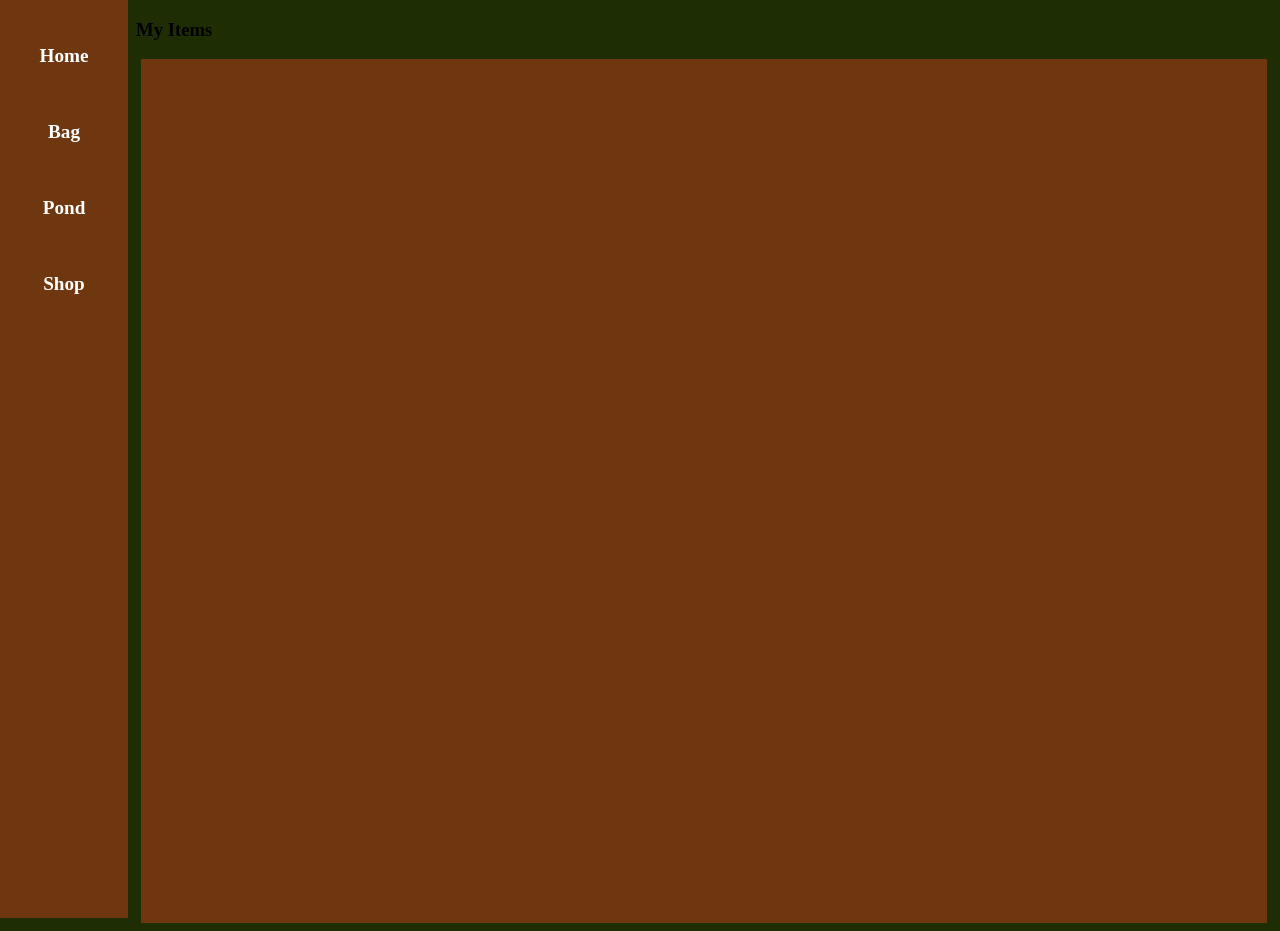
==== bag.html @ 5eb97cf8 "Added Bag area and basic css for the beginning of an inventory" ====
<!DOCTYPE html>
<html lang="en">
<head>
    <meta charset="UTF-8">
    <meta name="viewport" content="width=device-width, initial-scale=1.0">
    <title>Bag</title>
    <link rel="stylesheet" href="style.css">
</head>
<header>
    <a href="index.html">Home</a>
    <a href="bag.html">Bag</a>
    <a href="">Pond</a>
    <a href="">Shop</a>

</header>
<body>
    <div id="inventory-window">
        <div class="inventory-head"><h3>My Items</h3></div>
        <div id="inventory-list" class="inventory-grid">
            
            
        </div>
    </div>
</body>
</html>
---- style.css ----
/* Body */
body{
    background-color: rgb(30, 45, 3);
    margin-top: 2vh;
    padding-left: 10vw; /* Add left padding to accommodate the fixed header */
}
/* Header */
header{
    position: fixed;
    top: 0;
    left: 0;
    width: 10vw; /* 10% of the window width */
    height: 100vh; /* 100% of the window height */
    padding-top: 2vh;
    background-color: rgb(110, 55, 16);
    display: flex;
    flex-direction: column;
    align-items: flex-start;
    align-items: center;
}
/* Header links */
header a{
    color: white;
    text-decoration: none;
    padding: 2vh 2vh;
    margin: 1vh 0;
    font-size: 1.2em;
    font-weight: 600;
    border-radius: .5vh;
}
header a:hover{
    color: rgb(30, 45, 3);
    background-color: royalblue;
}
.inventory-grid{
    width: 88vw;
    height: 96vh;
    display: grid;
    grid-template-columns: repeat(6, 1fr);
    grid-template-rows: repeat(3, 1fr);
    background-color: rgb(110, 55, 16);
    margin: auto;
}
.inventory-slot {
  width: 60px;
  height: 60px;
  background-color: #444;
  border: 2px solid #666;
  display: flex;
  align-items: center;
  justify-content: center;
}
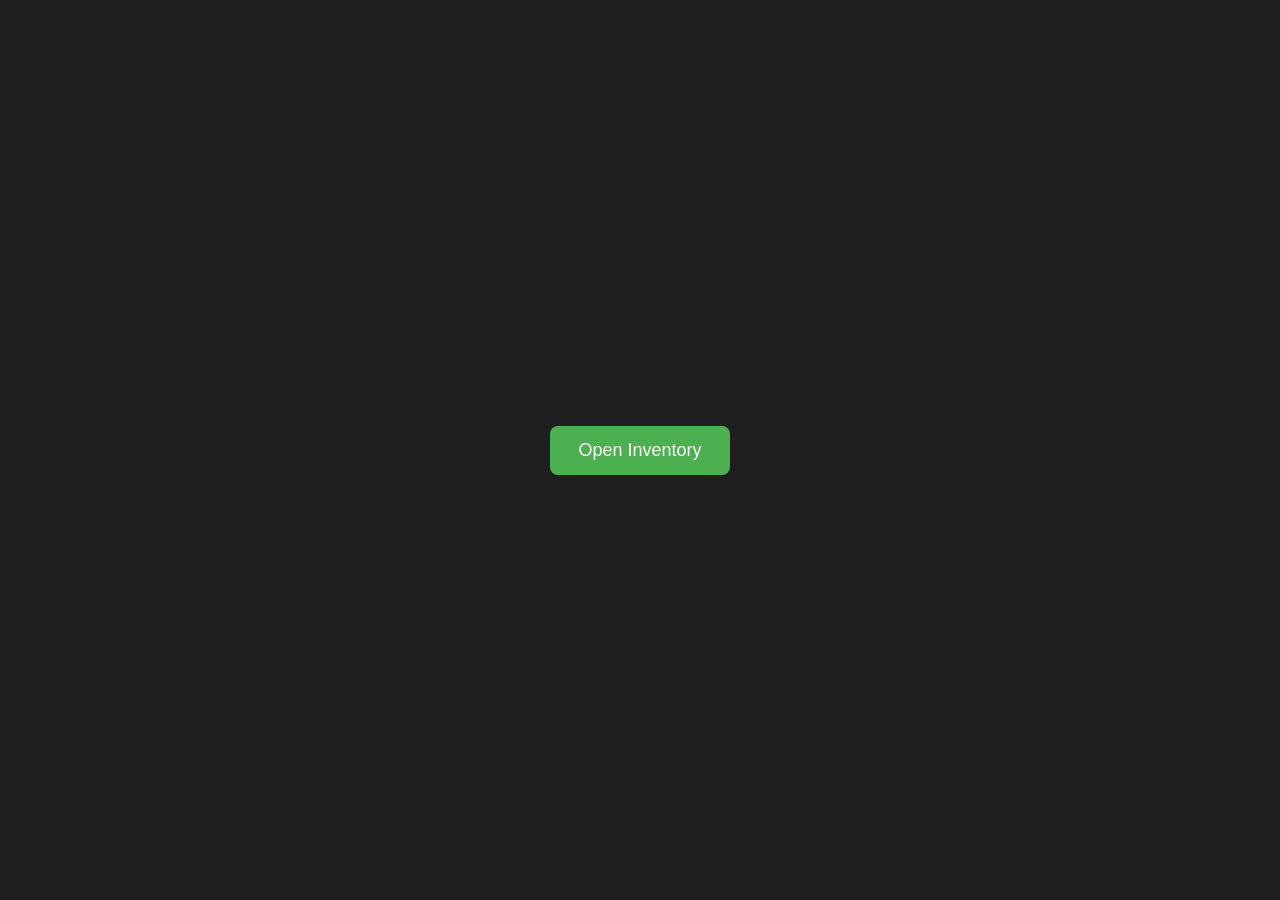
==== commit ab93ad07: "testing" ====
--- a/bag.html
+++ b/bag.html
@@ -1,25 +1,250 @@
 <!DOCTYPE html>
 <html lang="en">
 <head>
-    <meta charset="UTF-8">
-    <meta name="viewport" content="width=device-width, initial-scale=1.0">
-    <title>Bag</title>
-    <link rel="stylesheet" href="style.css">
+<meta charset="UTF-8" />
+<meta name="viewport" content="width=device-width, initial-scale=1.0"/>
+<title>Inventory Modal</title>
+
+<style>
+    * {
+        box-sizing: border-box;
+        margin: 0;
+        padding: 0;
+        font-family: Arial, sans-serif;
+    }
+
+    body {
+        background: #1e1e1e;
+        color: white;
+        height: 100vh;
+        display: flex;
+        justify-content: center;
+        align-items: center;
+    }
+
+    /* OPEN BUTTON */
+    .open-btn {
+        padding: 14px 28px;
+        border: none;
+        background: #4caf50;
+        color: white;
+        font-size: 18px;
+        border-radius: 8px;
+        cursor: pointer;
+        transition: 0.2s ease;
+    }
+
+    .open-btn:hover {
+        background: #45a049;
+    }
+
+    /* MODAL OVERLAY */
+    .modal {
+        position: fixed;
+        inset: 0;
+        background: rgba(0,0,0,0.7);
+
+        display: flex;
+        justify-content: center;
+        align-items: center;
+
+        opacity: 0;
+        pointer-events: none;
+        transition: opacity 0.25s ease;
+    }
+
+    .modal.active {
+        opacity: 1;
+        pointer-events: all;
+    }
+
+    /* MODAL CONTENT */
+    .modal-content {
+        width: 90%;
+        max-width: 800px;
+        background: #2b2b2b;
+        border: 2px solid #444;
+        border-radius: 12px;
+        padding: 20px;
+        position: relative;
+
+        transform: scale(0.9);
+        transition: transform 0.25s ease;
+    }
+
+    .modal.active .modal-content {
+        transform: scale(1);
+    }
+
+    /* HEADER */
+    .inventory-header {
+        display: flex;
+        justify-content: space-between;
+        align-items: center;
+        margin-bottom: 20px;
+    }
+
+    .inventory-title {
+        font-size: 28px;
+        font-weight: bold;
+    }
+
+    .close-btn {
+        background: crimson;
+        border: none;
+        color: white;
+        width: 35px;
+        height: 35px;
+        border-radius: 50%;
+        font-size: 18px;
+        cursor: pointer;
+    }
+
+    /* INVENTORY GRID */
+    .inventory-grid {
+        display: grid;
+        grid-template-columns: repeat(auto-fill, minmax(100px, 1fr));
+        gap: 15px;
+    }
+
+    /* ITEM SLOT */
+    .item-slot {
+        background: #3a3a3a;
+        border: 2px solid #555;
+        border-radius: 10px;
+        height: 120px;
+
+        display: flex;
+        flex-direction: column;
+        justify-content: center;
+        align-items: center;
+
+        position: relative;
+        transition: 0.2s ease;
+        cursor: pointer;
+    }
+
+    .item-slot:hover {
+        border-color: #4caf50;
+        transform: translateY(-3px);
+    }
+
+    .item-icon {
+        font-size: 40px;
+        margin-bottom: 8px;
+    }
+
+    .item-name {
+        font-size: 14px;
+        text-align: center;
+    }
+
+    .item-count {
+        position: absolute;
+        bottom: 8px;
+        right: 8px;
+        background: #111;
+        padding: 3px 7px;
+        border-radius: 6px;
+        font-size: 12px;
+    }
+</style>
 </head>
-<header>
-    <a href="index.html">Home</a>
-    <a href="bag.html">Bag</a>
-    <a href="">Pond</a>
-    <a href="">Shop</a>
-
-</header>
 <body>
-    <div id="inventory-window">
-        <div class="inventory-head"><h3>My Items</h3></div>
-        <div id="inventory-list" class="inventory-grid">
-            
-            
+
+<button class="open-btn" id="openInventory">
+    Open Inventory
+</button>
+
+<!-- MODAL -->
+<div class="modal" id="inventoryModal">
+
+    <div class="modal-content">
+
+        <div class="inventory-header">
+            <div class="inventory-title">Inventory</div>
+
+            <button class="close-btn" id="closeInventory">
+                ✕
+            </button>
         </div>
+
+        <div class="inventory-grid" id="inventoryGrid">
+            <!-- Items generated by JavaScript -->
+        </div>
+
     </div>
+
+</div>
+
+<script>
+    // SAMPLE INVENTORY DATA
+    const inventoryItems = [
+        { name: "Sword", icon: "⚔️", count: 1 },
+        { name: "Potion", icon: "🧪", count: 5 },
+        { name: "Shield", icon: "🛡️", count: 1 },
+        { name: "Gold", icon: "💰", count: 250 },
+        { name: "Bow", icon: "🏹", count: 1 },
+        { name: "Apple", icon: "🍎", count: 12 },
+        { name: "Gem", icon: "💎", count: 3 },
+        { name: "Map", icon: "🗺️", count: 1 }
+    ];
+
+    // ELEMENTS
+    const modal = document.getElementById("inventoryModal");
+    const openBtn = document.getElementById("openInventory");
+    const closeBtn = document.getElementById("closeInventory");
+    const inventoryGrid = document.getElementById("inventoryGrid");
+
+    // OPEN MODAL
+    openBtn.addEventListener("click", () => {
+        modal.classList.add("active");
+    });
+
+    // CLOSE MODAL
+    closeBtn.addEventListener("click", () => {
+        modal.classList.remove("active");
+    });
+
+    // CLOSE WHEN CLICKING OUTSIDE
+    modal.addEventListener("click", (e) => {
+        if (e.target === modal) {
+            modal.classList.remove("active");
+        }
+    });
+
+    // ESC KEY CLOSE
+    document.addEventListener("keydown", (e) => {
+        if (e.key === "Escape") {
+            modal.classList.remove("active");
+        }
+    });
+
+    // RENDER INVENTORY
+    function renderInventory() {
+        inventoryGrid.innerHTML = "";
+
+        inventoryItems.forEach(item => {
+
+            const slot = document.createElement("div");
+            slot.classList.add("item-slot");
+
+            slot.innerHTML = `
+                <div class="item-icon">${item.icon}</div>
+                <div class="item-name">${item.name}</div>
+                <div class="item-count">${item.count}</div>
+            `;
+
+            slot.addEventListener("click", () => {
+                alert(`You clicked ${item.name}`);
+            });
+
+            inventoryGrid.appendChild(slot);
+        });
+    }
+
+    renderInventory();
+</script>
+
 </body>
 </html>
